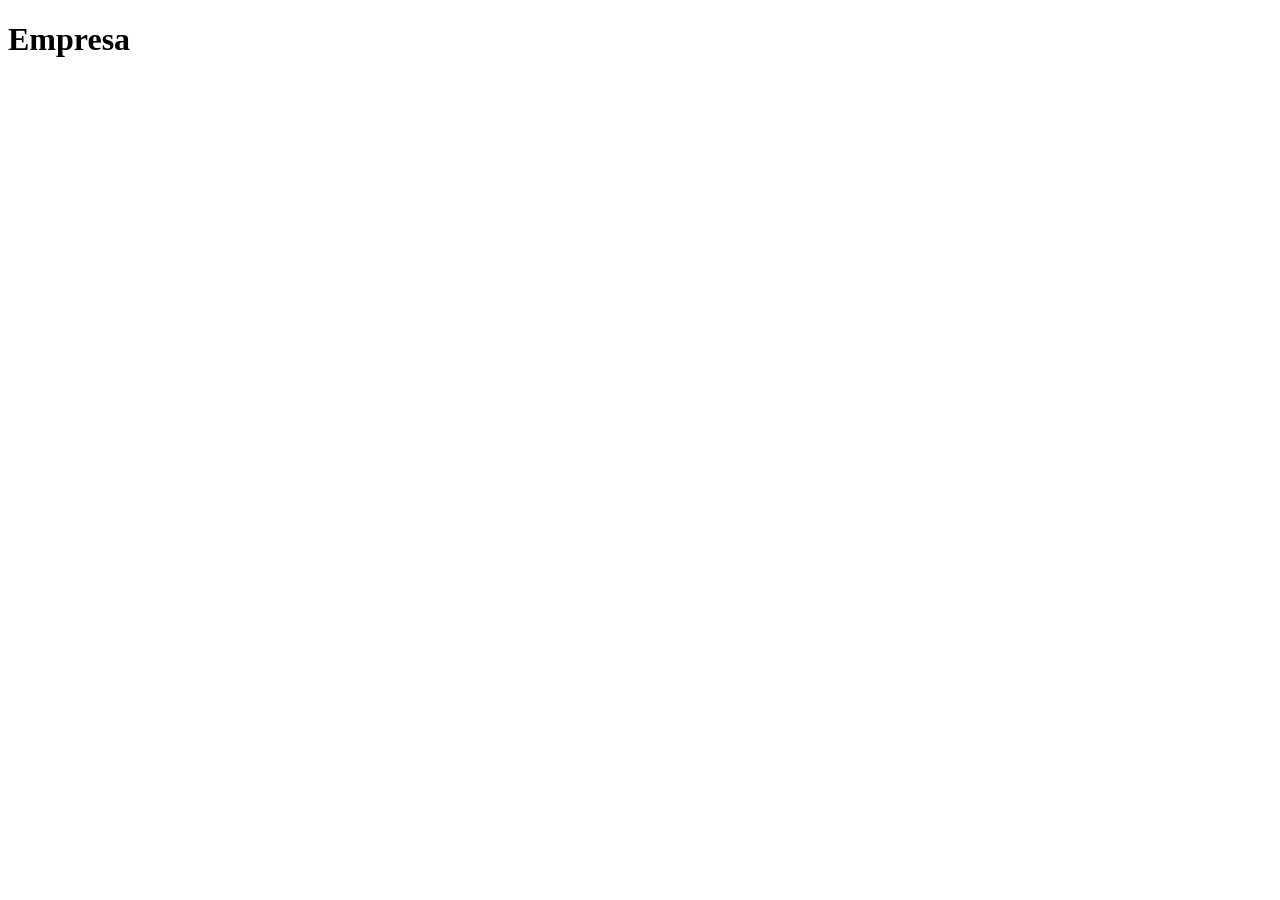
==== Empresa.html @ e3268c88 "Agregado archivo Empresa.html" ====
<!DOCTYPE html>
<html lang="en">
<head>
    <meta charset="UTF-8">
    <meta name="viewport" content="width=device-width, initial-scale=1.0">
    <title>Document</title>
</head>
<body>
    <h1>Empresa</h1>
</body>
</html>
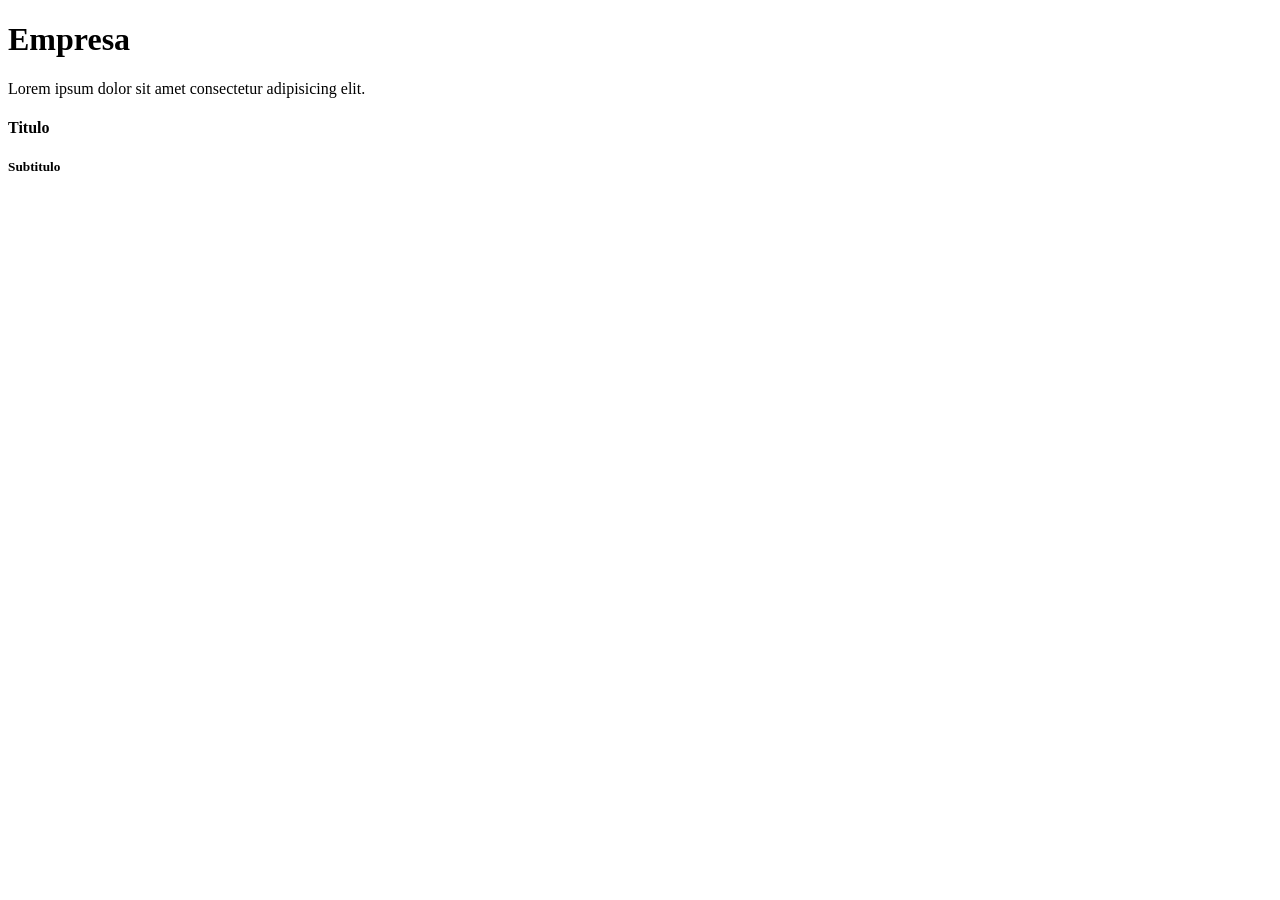
==== commit 18ccd6ab: "Archivo Empresa modificado, con parrafo, H4 y H5" ====
--- a/Empresa.html
+++ b/Empresa.html
@@ -7,5 +7,11 @@
 </head>
 <body>
     <h1>Empresa</h1>
+
+    <p>Lorem ipsum dolor sit amet consectetur adipisicing elit.</p>
+
+    <h4>Titulo</h4>
+
+    <h5>Subtitulo</h5>
 </body>
 </html>
